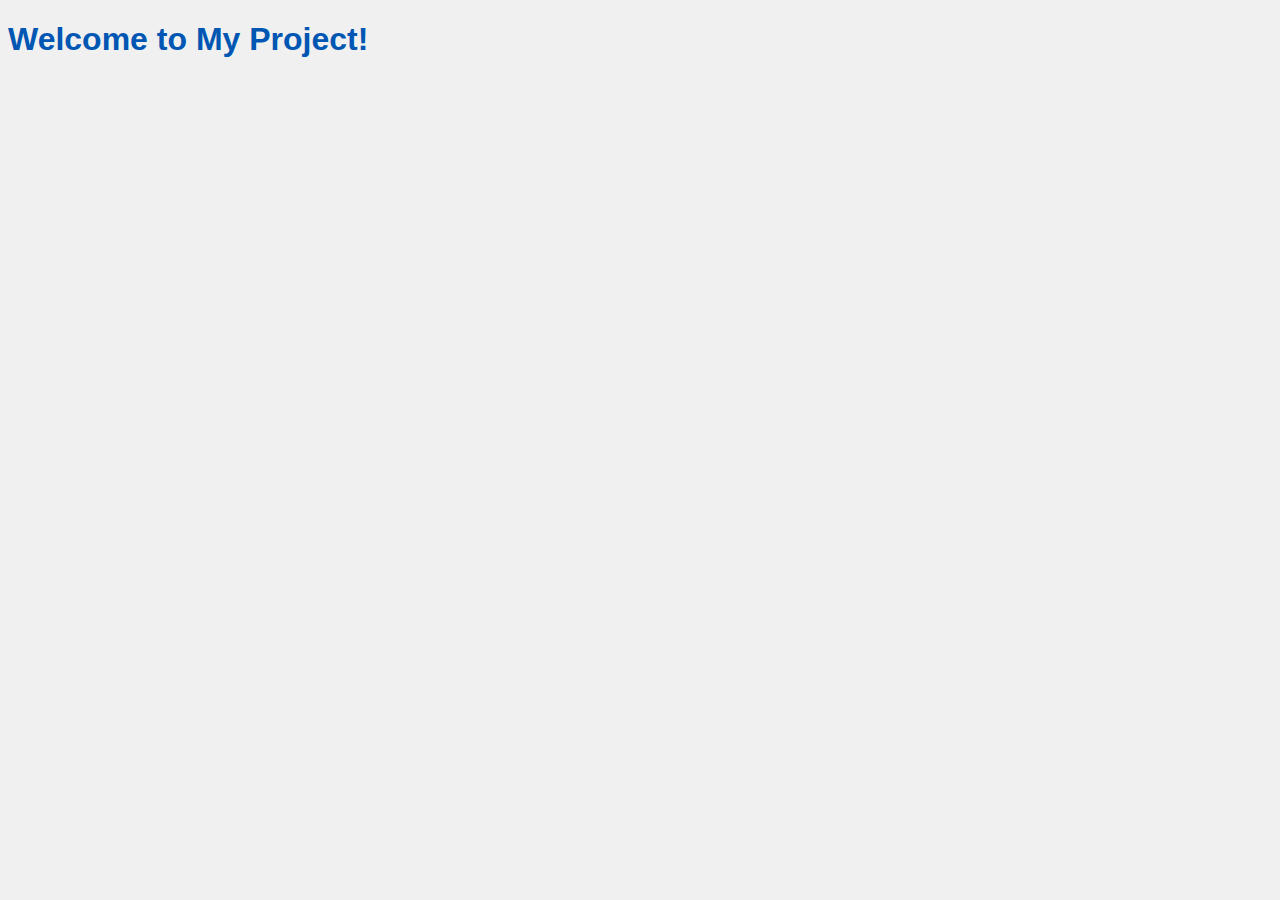
==== frontend/index.html @ d96a5fce "Student module working" ====
<!DOCTYPE html>
<html lang="en">
<head>
  <meta charset="UTF-8">
  <meta name="viewport" content="width=device-width, initial-scale=1.0">
  <title>My Final Year Project</title>
  <link rel="stylesheet" href="style.css">
</head>
<body>
  <h1>Welcome to My Project!</h1>
  <script src="script.js"></script>
</body>
</html>
---- frontend/style.css ----
body {
    font-family: Arial, sans-serif;
    background-color: #f0f0f0;
    color: #333;
  }
  
  h1 {
    color: #0056b3;
  }
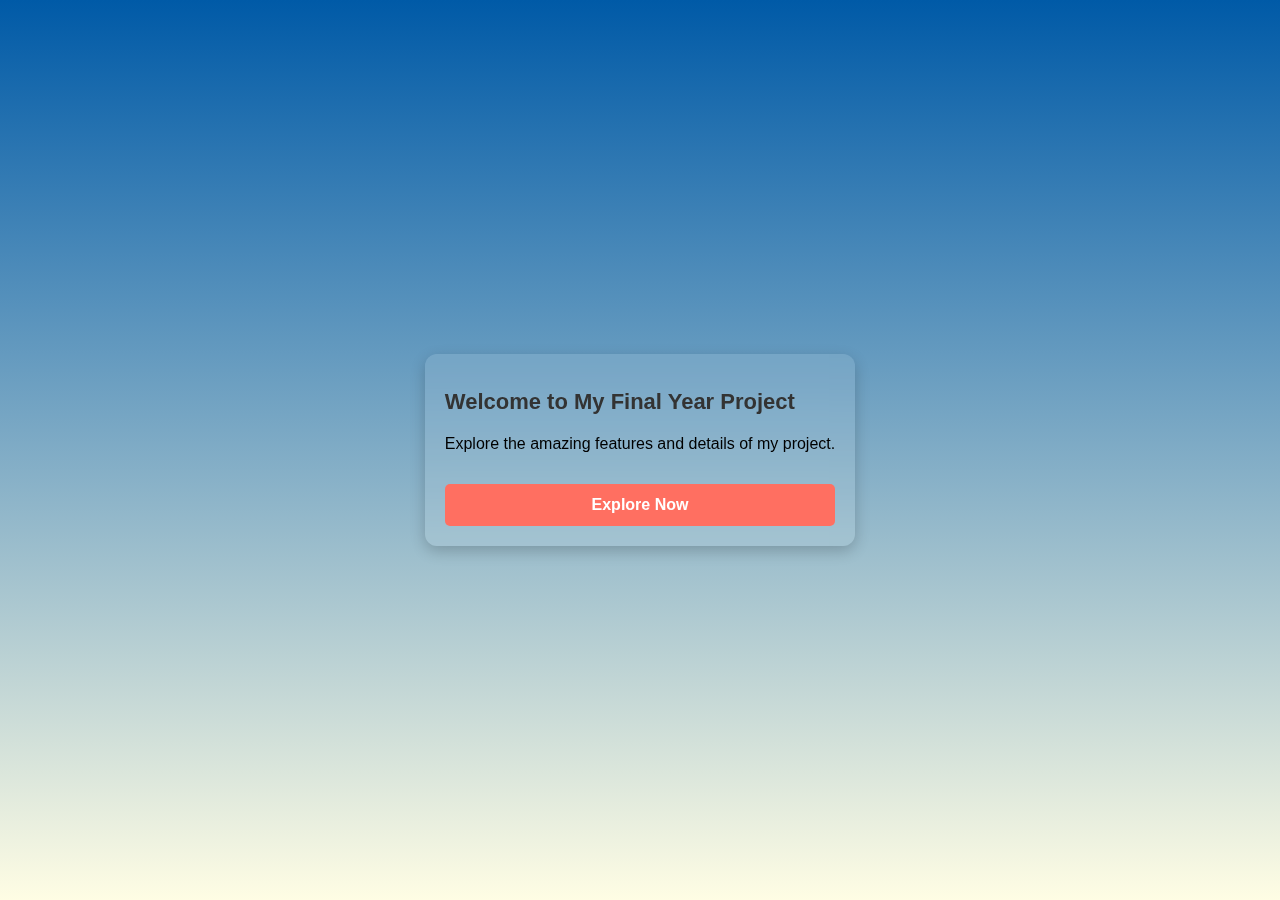
==== commit f481adea: "Add feature for user authentication" ====
--- a/frontend/index.html
+++ b/frontend/index.html
@@ -7,7 +7,12 @@
   <link rel="stylesheet" href="style.css">
 </head>
 <body>
-  <h1>Welcome to My Project!</h1>
+  <div class="hero">
+      <h1>Welcome to My Final Year Project</h1>
+      <p>Explore the amazing features and details of my project.</p>
+      <button class="btn" onclick="exploreProject()">Explore Now</button>
+  </div>
+
   <script src="script.js"></script>
 </body>
 </html>
--- a/frontend/style.css
+++ b/frontend/style.css
@@ -1,10 +1,1021 @@
+/* General Styles */
 body {
-    font-family: Arial, sans-serif;
-    background-color: #f0f0f0;
-    color: #333;
-  }
-  
-  h1 {
-    color: #0056b3;
-  }
-  +  font-family: Arial, sans-serif;
+  background: linear-gradient(to bottom, #005AA7, #FFFDE4);
+  display: flex;
+  justify-content: center;
+  align-items: center;
+  height: 100vh;
+  margin: 0;
+}
+
+/* Hero section */
+.hero {
+  max-width: 600px;
+  padding: 20px;
+  background: rgba(255, 255, 255, 0.1);
+  border-radius: 12px;
+  box-shadow: 0px 5px 15px rgba(0, 0, 0, 0.2);
+  backdrop-filter: blur(10px);
+}
+
+/* Heading */
+h1 {
+  font-size: 28px;
+  margin-bottom: 10px;
+}
+
+/* Call-to-action button */
+.btn {
+  display: inline-block;
+  margin-top: 15px;
+  padding: 12px 25px;
+  background: #ff6f61;
+  color: white;
+  border: none;
+  border-radius: 5px;
+  cursor: pointer;
+  font-size: 16px;
+  transition: 0.3s;
+}
+
+.btn:hover {
+  background: #ff4f41;
+}
+
+/* Centered Form Container */
+.login-container {
+  background-color: white;
+  padding: 40px;
+  border-radius: 15px;
+  box-shadow: 0px 8px 25px rgba(0, 0, 0, 0.1);
+  width: 100%;
+  max-width: 400px;
+  box-sizing: border-box;
+  text-align: center;
+}
+
+/* Form Title */
+.login-container h1 {
+  margin-bottom: 25px;
+  font-size: 24px;
+  color: #333;
+  font-weight: 600;
+}
+
+/* Input Field Styling */
+.login-container label {
+  display: block;
+  text-align: left;
+  margin-bottom: 8px;
+  font-size: 14px;
+  color: #555;
+}
+
+.login-container input {
+  width: 100%;
+  padding: 12px;
+  margin-bottom: 20px;
+  border: 1px solid #ccc;
+  border-radius: 8px;
+  font-size: 16px;
+  outline: none;
+  transition: border-color 0.3s ease;
+}
+
+.login-container input:focus {
+  border-color: #2a5298;
+}
+
+/* Button Styling */
+.login-container button {
+  width: 100%;
+  padding: 12px;
+  background-color: #4f81bd;
+  color: white;
+  border: none;
+  border-radius: 8px;
+  font-size: 18px;
+  cursor: pointer;
+  transition: background-color 0.3s ease;
+}
+
+.login-container button:hover {
+  background-color: #2a5298;
+}
+
+/* Footer Text */
+.login-container p {
+  font-size: 14px;
+  color: #555;
+  margin-top: 15px;
+}
+
+.login-container a {
+  color: #4f81bd;
+  text-decoration: none;
+  font-weight: 600;
+}
+
+.login-container a:hover {
+  text-decoration: underline;
+}
+
+/* Panel Container */
+.panel-container {
+  background-color: white;
+  padding: 30px;
+  border-radius: 15px;
+  box-shadow: 0px 8px 30px rgba(0, 0, 0, 0.1);
+  width: 100%;
+  max-width: 900px;
+  box-sizing: border-box;
+  text-align: center;
+}
+
+/* Heading */
+.panel-container h1 {
+  margin-bottom: 25px;
+  font-size: 28px;
+  color: #333;
+  font-weight: 600;
+}
+
+/* Table Styling */
+table {
+  width: 100%;
+  border-collapse: collapse;
+  margin-bottom: 30px;
+}
+
+th, td {
+  padding: 12px;
+  text-align: left;
+  border-bottom: 1px solid #ddd;
+}
+
+th {
+  background-color: #4f81bd;
+  color: white;
+  font-weight: bold;
+}
+
+tr:hover {
+  background-color: #f4f4f4;
+}
+
+button {
+  padding: 8px 15px;
+  background-color: #4f81bd;
+  color: white;
+  border: none;
+  border-radius: 5px;
+  cursor: pointer;
+  transition: background-color 0.3s;
+}
+
+button:hover {
+  background-color: #2a5298;
+}
+
+/* Feedback Form Styling */
+form {
+  display: flex;
+  flex-direction: column;
+  gap: 20px;
+}
+
+form label {
+  font-size: 16px;
+  color: #555;
+}
+
+form input, form textarea {
+  width: 100%;
+  padding: 12px;
+  border-radius: 8px;
+  border: 1px solid #ccc;
+  font-size: 16px;
+}
+
+form input[type="number"], form textarea {
+  transition: border-color 0.3s;
+}
+
+form input[type="number"]:focus, form textarea:focus {
+  border-color: #4f81bd;
+}
+
+form button {
+  padding: 12px;
+  background-color: #6e8efb;
+  color: white;
+  border: none;
+  border-radius: 8px;
+  font-size: 18px;
+  cursor: pointer;
+  transition: background-color 0.3s;
+}
+
+form button:hover {
+  background-color: #2a5298;
+}
+/* Responsive Design */
+@media (max-width: 768px) {
+  /* Adjust Panel Container */
+  .panel-container {
+      padding: 20px;
+      max-width: 90%;
+  }
+
+  /* Adjust Heading */
+  .panel-container h1 {
+      font-size: 24px;
+  }
+
+  /* Table Styling */
+  table {
+      font-size: 14px;
+  }
+
+  th, td {
+      padding: 10px;
+  }
+
+  /* Adjust Feedback Form */
+  form input, form textarea {
+      font-size: 14px;
+      padding: 10px;
+  }
+
+  form button {
+      font-size: 16px;
+  }
+
+  /* Adjust Button Sizes */
+  button {
+      padding: 10px 20px;
+      font-size: 16px;
+  }
+}
+
+@media (max-width: 480px) {
+  /* Adjust Panel Container */
+  .panel-container {
+      padding: 15px;
+      max-width: 100%;
+  }
+
+  /* Adjust Heading */
+  .panel-container h1 {
+      font-size: 20px;
+  }
+
+  /* Table Styling */
+  table {
+      font-size: 12px;
+  }
+
+  th, td {
+      padding: 8px;
+  }
+
+  /* Adjust Feedback Form */
+  form input, form textarea {
+      font-size: 12px;
+      padding: 8px;
+  }
+
+  form button {
+      font-size: 14px;
+  }
+
+  /* Adjust Button Sizes */
+  button {
+      padding: 8px 16px;
+      font-size: 14px;
+  }
+}
+
+/* Review Container */
+.review-container {
+  background: #fff;
+  padding: 30px;
+  border-radius: 15px;
+  box-shadow: 0 8px 30px rgba(0, 0, 0, 0.1);
+  width: 100%;
+  max-width: 800px;
+  box-sizing: border-box;
+  text-align: left;
+}
+
+/* Heading */
+.review-container h1 {
+  font-size: 28px;
+  margin-bottom: 25px;
+  color: #333;
+  font-weight: 600;
+}
+
+/* Form Styling */
+ form {
+  display: flex;
+    flex-direction: column;
+    gap: 20px;
+}
+
+/* Label Styling */
+form label {
+  font-size: 16px;
+  color: #555;
+}
+
+/* Input and Textarea Styling */
+form input, form textarea, form select {
+  width: 100%;
+  padding: 12px;
+  border: 1px solid #ccc;
+  border-radius: 8px;
+  font-size: 16px;
+  transition: border-color 0.3s;
+}
+
+/* Focus Effect for Input and Textarea */
+form input:focus, form select:focus, form textarea:focus {
+  border-color: #4f81bd;
+}
+
+/* Button Styling */
+form button {
+  padding: 12px;
+  background-color: #6e8efb;
+  color: white;
+  border: none;
+  border-radius: 8px;
+  font-size: 18px;
+  cursor: pointer;
+  transition: background-color 0.3s;
+}
+
+form button:hover {
+  background-color: #2a5298;
+}
+
+/* Responsive Design */
+@media (max-width: 768px) {
+  /* Adjust Review Container */
+  .review-container {
+    padding: 20px;
+    max-width: 90%;
+  }
+
+   /* Adjust Heading */
+  .review-container h1 {
+    font-size: 24px;
+  }
+
+  /* Form Styling */
+  form input, form textarea, form select {
+    font-size: 14px;
+    padding: 10px;
+}
+
+/* Adjust Button Size */
+form button {
+    font-size: 16px;
+    padding: 10px;
+}
+}
+
+@media (max-width: 480px) {
+/* Adjust Review Container */
+.review-container {
+    padding: 15px;
+    max-width: 100%;
+}
+
+ /* Adjust Heading */
+ .review-container h1 {
+  font-size: 20px;
+}
+
+/* Adjust Form Fields */
+form input, form textarea, form select {
+  font-size: 12px;
+  padding: 8px;
+}
+
+/* Adjust Button */
+form button {
+  font-size: 14px;
+  padding: 8px;
+}
+}
+
+/* Dashboard container */
+.dashboard-container {
+  background: white;
+  padding: 30px;
+  border-radius: 10px;
+  box-shadow: 0px 4px 10px rgba(0, 0, 0, 0.1);
+  text-align: center;
+  width: 350px;
+}
+
+/* Title styling */
+h1 {
+  color: #333;
+  font-size: 22px;
+  margin-bottom: 20px;
+}
+
+/* Links container */
+.dashboard-links {
+  list-style: none;
+  padding: 0;
+}
+
+/* Button styling */
+.dashboard-links li {
+  margin: 10px 0;
+}
+
+.dashboard-links a {
+  display: block;
+  padding: 12px;
+  background: #007BFF;
+  color: white;
+  text-decoration: none;
+  border-radius: 5px;
+  transition: 0.3s;
+  font-size: 16px;
+}
+
+.dashboard-links a:hover {
+  background: #0056b3;
+}
+
+/* Drive management container */
+.drive-management-container {
+  background: white;
+  padding: 30px;
+  border-radius: 10px;
+  box-shadow: 0px 4px 10px rgba(0, 0, 0, 0.1);
+  text-align: center;
+  width: 400px;
+}
+
+/* Form title */
+h1 {
+  color: #333;
+  font-size: 22px;
+  margin-bottom: 20px;
+}
+
+/* Form labels */
+label {
+  display: block;
+  text-align: left;
+  font-weight: bold;
+  margin: 10px 0 5px;
+  color: #333;
+}
+
+/* Input fields */
+input, select {
+  width: 100%;
+  padding: 10px;
+  margin-bottom: 15px;
+  border: 1px solid #ccc;
+  border-radius: 5px;
+  font-size: 14px;
+}
+
+/* Multi-select style */
+select {
+  height: 80px;
+}
+
+/* Button styling */
+button {
+  background: #6a11cb;
+  color: white;
+  border: none;
+  padding: 12px;
+  border-radius: 5px;
+  cursor: pointer;
+  font-size: 16px;
+  width: 100%;
+  transition: 0.3s;
+}
+
+button:hover {
+  background: #2575fc;
+}
+
+/* Scheduling container */
+.scheduling-container {
+  background: white;
+  padding: 30px;
+  border-radius: 12px;
+  box-shadow: 0px 5px 15px rgba(0, 0, 0, 0.2);
+  text-align: center;
+  width: 420px;
+}
+
+/* Form title */
+h1 {
+  color: #333;
+  font-size: 22px;
+  margin-bottom: 20px;
+}
+
+/* Form labels */
+label {
+  display: block;
+  text-align: left;
+  font-weight: bold;
+  margin: 10px 0 5px;
+  color: #333;
+}
+
+/* Input fields */
+input, select {
+  width: 100%;
+  padding: 10px;
+  margin-bottom: 15px;
+  border: 1px solid #ccc;
+  border-radius: 5px;
+  font-size: 14px;
+}
+
+/* Button styling */
+button {
+  background: #ff6f61; /* Modern red-orange */
+  color: white;
+  border: none;
+  padding: 12px;
+  border-radius: 5px;
+  cursor: pointer;
+  font-size: 16px;
+  width: 100%;
+  transition: 0.3s;
+}
+
+button:hover {
+  background: #ff4f41;
+}
+
+/* Login container */
+.login-container {
+  background: white;
+  padding: 30px;
+  border-radius: 12px;
+  box-shadow: 0px 5px 15px rgba(0, 0, 0, 0.2);
+  text-align: center;
+  width: 350px;
+}
+
+/* Form title */
+h1 {
+  color: #333;
+  font-size: 22px;
+  margin-bottom: 20px;
+}
+
+/* Form labels */
+label {
+  display: block;
+  text-align: left;
+  font-weight: bold;
+  margin: 10px 0 5px;
+  color: #333;
+}
+
+/* Input fields */
+input {
+  width: 100%;
+  padding: 10px;
+  margin-bottom: 15px;
+  border: 1px solid #ccc;
+  border-radius: 5px;
+  font-size: 14px;
+  outline: none;
+  transition: border 0.3s ease;
+}
+
+input:focus {
+  border-color: #007BFF;
+}
+
+/* Button styling */
+button {
+  background: #007BFF; /* Modern blue */
+  color: white;
+  border: none;
+  padding: 12px;
+  border-radius: 5px;
+  cursor: pointer;
+  font-size: 16px;
+  width: 100%;
+  transition: 0.3s;
+}
+
+button:hover {
+  background: #0056b3;
+}
+
+/* Container (flexbox layout for sidebar and main content) */
+.container {
+  display: flex;
+  flex: 1;
+  width: 100%;
+}
+
+/* Sidebar */
+.sidebar {
+  width: 250px;
+  background-color: #2c3e50;
+  color: #fff;
+  padding: 30px 20px;
+  height: 100vh;
+}
+
+.sidebar .brand {
+  font-size: 24px;
+  font-weight: bold;
+  color: #fff;
+  margin-bottom: 40px;
+  text-align: center;
+}
+
+.sidebar .nav ul {
+  list-style: none;
+}
+
+.sidebar .nav ul li {
+  margin: 15px 0;
+}
+
+.sidebar .nav ul li a {
+  text-decoration: none;
+  color: #ecf0f1;
+  font-size: 18px;
+  transition: color 0.3s ease;
+}
+
+.sidebar .nav ul li a:hover {
+  color: #3498db;
+}
+
+/* Main Content */
+.main-content {
+  flex: 1;
+  padding: 40px;
+}
+
+/* Enhanced Header Message */
+.header-message {
+  background-color: #3498db;
+  padding: 30px;
+  margin-bottom: 40px;
+  border-radius: 8px;
+  color: white;
+  text-align: center;
+}
+
+.header-message h1 {
+  font-size: 36px;
+  font-weight: bold;
+  margin-bottom: 15px;
+}
+
+.header-message p {
+  font-size: 20px;
+  line-height: 1.5;
+  max-width: 600px;
+  margin: 0 auto;
+}
+
+/* Overview Section */
+.overview {
+  display: grid;
+  grid-template-columns: 1fr 1fr;
+  gap: 30px;
+}
+
+.card {
+  background-color: #fff;
+  border-radius: 10px;
+  box-shadow: 0 4px 8px rgba(0, 0, 0, 0.1);
+  padding: 30px;
+  text-align: center;
+  transition: transform 0.3s ease, box-shadow 0.3s ease;
+}
+
+.card h3 {
+  font-size: 24px;
+  color: #2c3e50;
+  margin-bottom: 10px;
+}
+
+.card p {
+  color: #7f8c8d;
+  font-size: 16px;
+  margin-bottom: 20px;
+}
+
+.card .cta-btn {
+  padding: 12px 25px;
+  background-color: #3498db;
+  color: white;
+  text-decoration: none;
+  border-radius: 5px;
+  font-size: 16px;
+  transition: background-color 0.3s ease;
+}
+
+.card .cta-btn:hover {
+  background-color: #2980b9;
+}
+
+/* Responsive Design */
+@media (max-width: 768px) {
+  .container {
+      flex-direction: column;
+  }
+
+  .sidebar {
+      width: 100%;
+      height: auto;
+  }
+
+  .main-content {
+      padding: 20px;
+  }
+
+  .overview {
+      grid-template-columns: 1fr;
+  }
+
+  .card {
+      padding: 20px;
+  }
+
+  .header-message h1 {
+      font-size: 28px;
+  }
+
+  .header-message p {
+      font-size: 18px;
+  }
+}
+
+/* Login Container */
+.login-container {
+  background-color: #fff;
+  padding: 40px;
+  border-radius: 8px;
+  box-shadow: 0 4px 12px rgba(0, 0, 0, 0.1);
+  width: 100%;
+  max-width: 400px;
+  text-align: center;
+}
+
+.login-container h1 {
+  font-size: 28px;
+  color: #333;
+  margin-bottom: 20px;
+}
+
+/* Form Group */
+.form-group {
+  margin-bottom: 20px;
+  text-align: left;
+}
+
+/* Input Styling */
+input[type="text"], input[type="password"] {
+  width: 100%;
+  padding: 12px;
+  margin-top: 5px;
+  border: 1px solid #ccc;
+  border-radius: 5px;
+  font-size: 16px;
+}
+
+/* Button Styling */
+button {
+  width: 100%;
+  padding: 12px;
+  background-color: #3498db;
+  color: #fff;
+  border: none;
+  border-radius: 5px;
+  font-size: 18px;
+  cursor: pointer;
+  transition: 0.3s ease;
+}
+
+button:hover {
+  background-color: #2980b9;
+}
+
+/* Error Message Styling */
+.error-message {
+  color: #e74c3c;
+  font-size: 12px;
+  margin-top: 5px;
+}
+
+/* Responsive Design */
+@media (max-width: 768px) {
+  .login-container {
+      padding: 20px;
+      width: 80%;
+  }
+
+  .login-container h1 {
+      font-size: 24px;
+  }
+}
+
+/* Chat Box */
+.chat-box {
+  height: 350px;
+  overflow-y: auto;
+  padding: 15px;
+  background: #f7f7f7;
+  display:flex;
+  flex-direction: column;
+  gap: 10px;
+}
+
+/* Message Bubble */
+.message {
+  max-width: 75%;
+  padding: 10px 15px;
+  font-size: 14px;
+  border-radius: 15px;
+  word-wrap: break-word;
+}
+
+/* Sent Message */
+.sent {
+  align-self: flex-end;
+  background: #007bff;
+  color: white;
+  border-bottom-right-radius: 5px;
+}
+
+/* Received Messages */
+.received {
+  align-self: flex-start;
+  background: #e1e1e1;
+  color: black;
+  border-bottom-left-radius: 5px;
+}
+
+/* Chat Input */
+.chat-input {
+  display: flex;
+  padding: 12px;
+  background: #fff;
+  border-top: 1px solid #ddd;
+  gap: 8px;
+}
+
+/* Input Fields */
+input, textarea {
+  padding: 12px;
+  border-radius: 8px;
+  border: 1px solid #ddd;
+  width: 100%;
+  font-size: 14px;
+}
+
+/* Send Button */
+button {
+  padding: 12px;
+  background: #007bff;
+  color: white;
+  border: none;
+  border-radius: 8px;
+  cursor: pointer;
+  font-size: 16px;
+  font-weight: bold;
+  transition: 0.3s;
+}
+
+button:hover {
+  background: #0056b3;
+}
+
+/* File Container (Adjusted for general design consistency) */
+.file-container {
+  width: 400px;
+  max-width: 90%;
+  border-radius: 10px;
+  background: #ffffff;
+  box-shadow: 0px 4px 15px rgba(0, 0, 0, 0.1);
+  margin: 50px auto;
+  padding: 20px;
+  font-family: 'Arial', sans-serif;
+  text-align: center;
+  font-size: 16px;
+  box-sizing: border-box;
+}
+
+/* Header */
+.file-header {
+  font-size: 20px;
+  font-weight: bold;
+  color: #333;
+  margin-bottom: 20px;
+  text-align: center;
+  text-transform: uppercase;
+  font-family: 'Arial', sans-serif;
+}
+
+/* File Input */
+input[type="file"] {
+  display: block;
+  width: 100%;
+  padding: 12px;
+  border-radius: 8px;
+  border: 1px solid #ccc;
+  background-color: #f9f9f9;
+  margin-bottom: 10px;
+  font-size: 14px;
+}
+
+/* Upload Button */
+button {
+  background-color: #007bff;
+  color: white;
+  padding: 12px;
+  border-radius: 8px;
+  border: none;
+  width: 100%;
+  font-size: 16px;
+  font-weight: bold;
+  cursor: pointer;
+  transition: background-color 0.3s ease;
+}
+
+button:hover {
+  background-color: #0056b3;
+}
+
+/* Progress Bar */
+.progress-bar {
+  width: 100%;
+  background-color: #e0e0e0;
+  height: 8px;
+  border-radius: 5px;
+  margin-top: 10px;
+  overflow: hidden;
+}
+
+.progress {
+  width: 0%;
+  height: 100%;
+  background-color: #007bff;
+  transition: width 0.3s ease-in-out;
+}
+
+/* File List */
+.file-list {
+  margin-top: 20px;
+  text-align: left;
+  padding: 0;
+}
+
+.file-item {
+  background-color: #f1f1f1;
+  padding: 8px;
+  border-radius: 5px;
+  margin-bottom: 5px;
+  display: flex;
+  justify-content: space-between;
+  align-items: center;
+}
+
+.file-item span {
+  font-size: 14px;
+  color: #333;
+}
+
+.file-item button {
+  background-color: transparent;
+  color: #007bff;
+  border: none;
+  cursor: pointer;
+  font-size: 12px;
+  padding: 4px 8px;
+}
+
+.file-item button:hover {
+  text-decoration: underline;
+}
+
